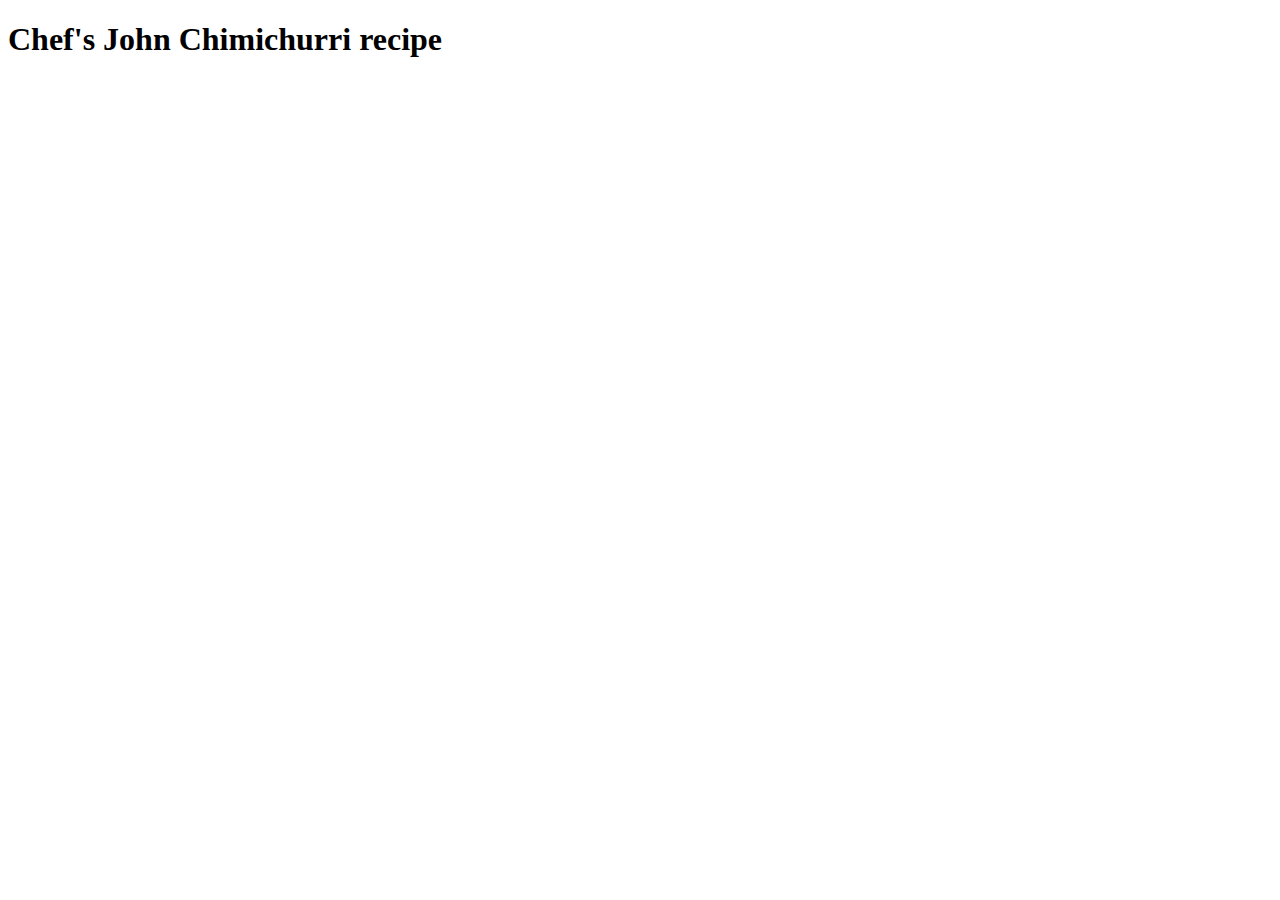
==== recipes/chimichurri.html @ b1080276 "Add Main Page and recipe main frame" ====
<!DOCTYPE html>
<html lang="en">
<head>
    <meta charset="UTF-8">
    <meta http-equiv="X-UA-Compatible" content="IE=edge">
    <meta name="viewport" content="width=device-width, initial-scale=1.0">
    <title>Chef's John Chimichurri recipe</title>
</head>
<body>
    <h1>Chef's John Chimichurri recipe</h1>
</body>
</html>
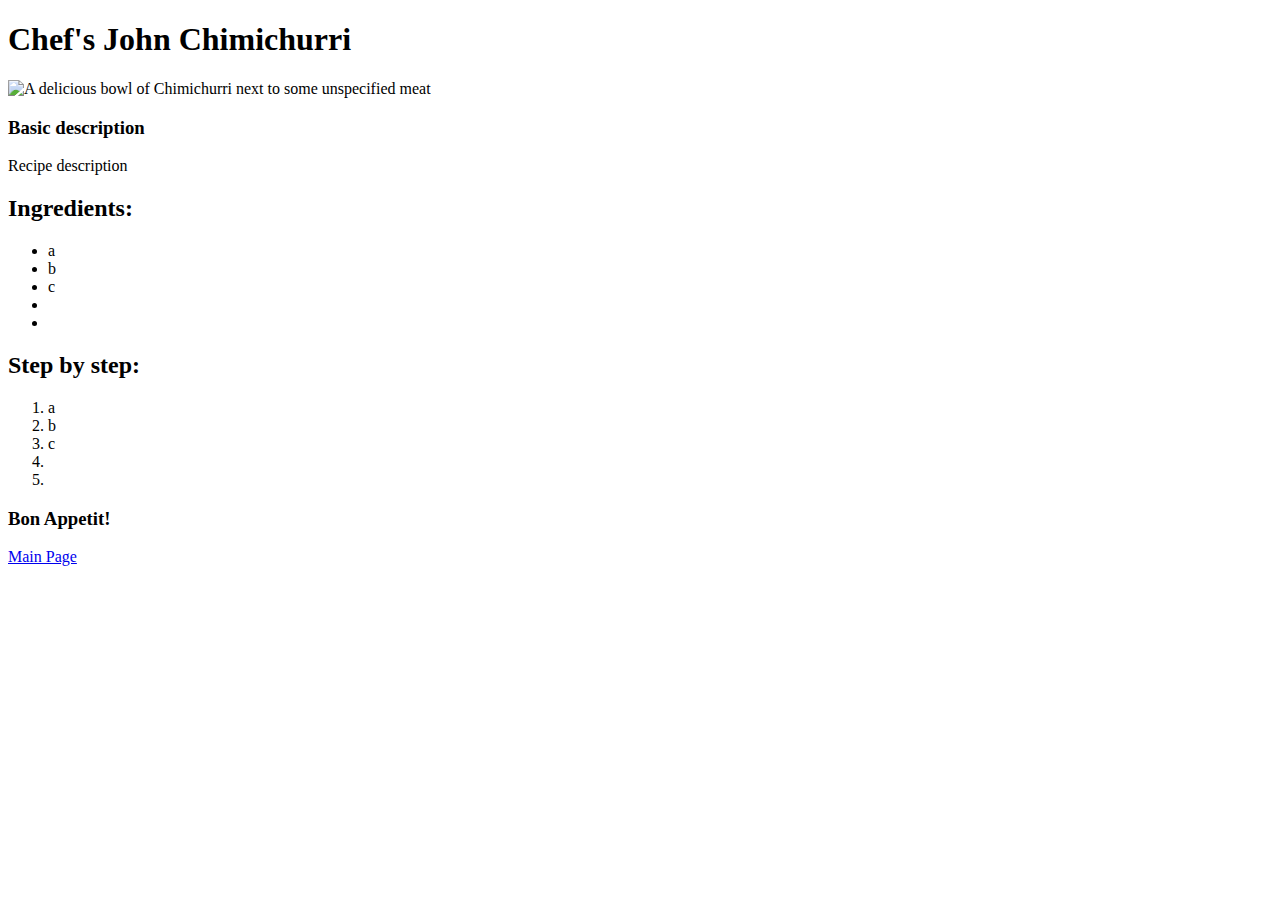
==== commit 340ffbdb: "Improve recipe_empty and started first recipe" ====
--- a/recipes/chimichurri.html
+++ b/recipes/chimichurri.html
@@ -4,9 +4,30 @@
     <meta charset="UTF-8">
     <meta http-equiv="X-UA-Compatible" content="IE=edge">
     <meta name="viewport" content="width=device-width, initial-scale=1.0">
-    <title>Chef's John Chimichurri recipe</title>
+    <title>Chef's John Chimichurri Recipe</title>
 </head>
 <body>
-    <h1>Chef's John Chimichurri recipe</h1>
+    <h1>Chef's John Chimichurri</h1>
+    <img src="https://3.bp.blogspot.com/_TtjHZtf6vtA/S6-wBHPdJiI/AAAAAAAAINI/Gf1mjpi8Zk8/s1600/sal.jpg" alt="A delicious bowl of Chimichurri next to some unspecified meat">
+    <h3>Basic description</h3>
+    Recipe description
+    <h2>Ingredients:</h2>
+    <ul>
+        <li>a</li>
+        <li>b</li>
+        <li>c</li>
+        <li></li>
+        <li></li>
+    </ul>
+    <h2>Step by step:</h2>
+    <ol>
+        <li>a</li>
+        <li>b</li>
+        <li>c</li>
+        <li></li>
+        <li></li>
+    </ol>
+    <h3>Bon Appetit!</h3>
+    <a href="../index.html">Main Page</a>
 </body>
 </html>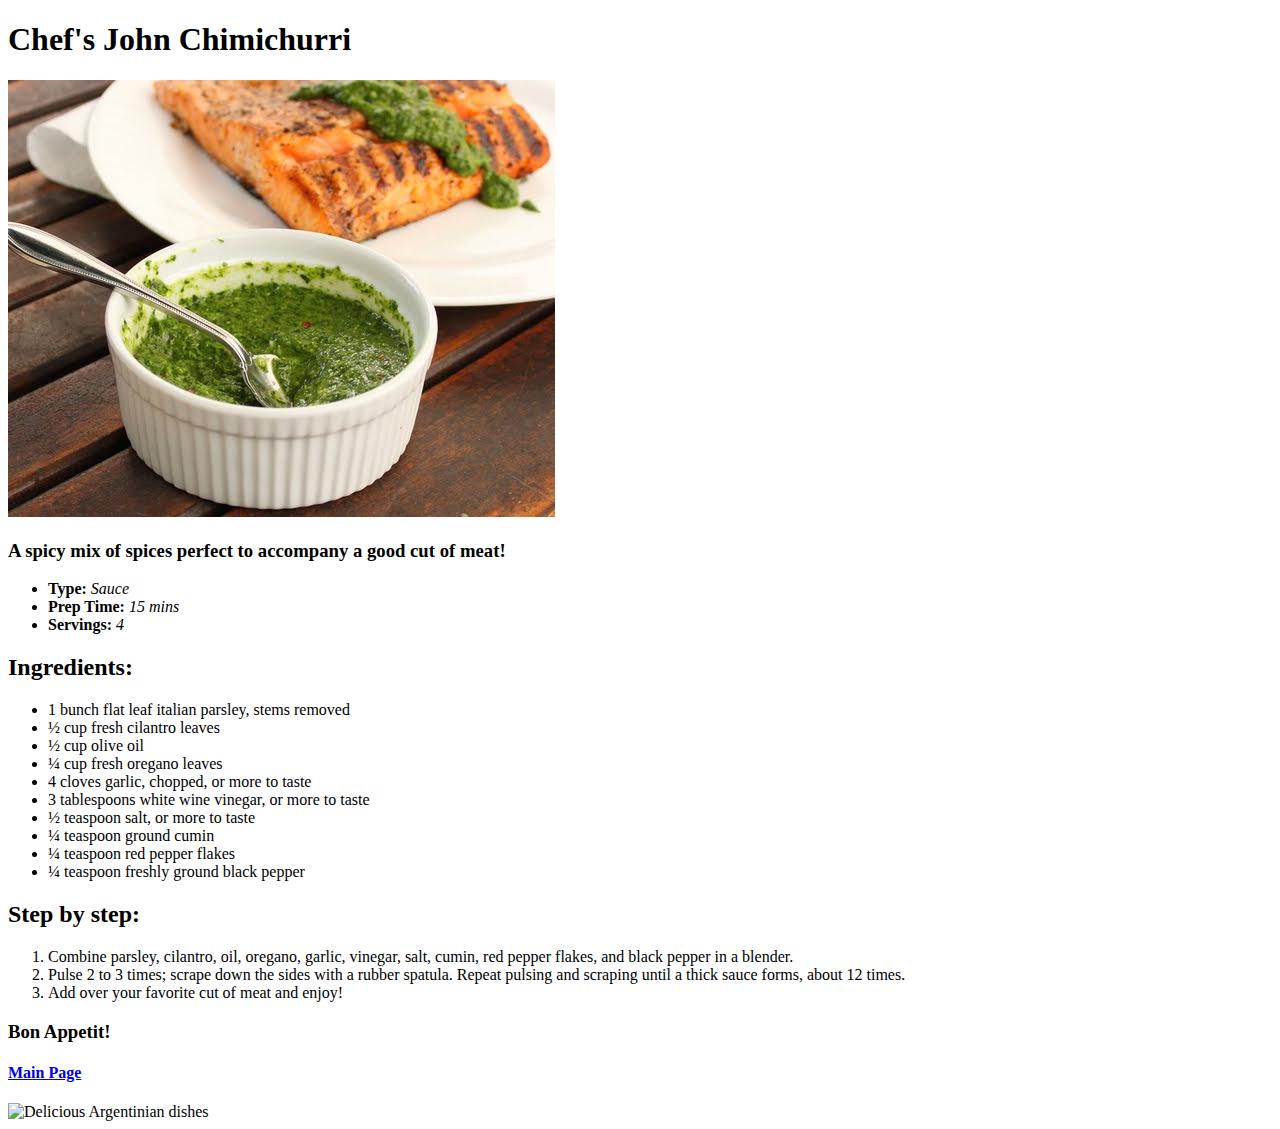
==== commit 9ecd03e1: "Adjust text and add Messi hlink" ====
--- a/recipes/chimichurri.html
+++ b/recipes/chimichurri.html
@@ -8,26 +8,35 @@
 </head>
 <body>
     <h1>Chef's John Chimichurri</h1>
-    <img src="https://3.bp.blogspot.com/_TtjHZtf6vtA/S6-wBHPdJiI/AAAAAAAAINI/Gf1mjpi8Zk8/s1600/sal.jpg" alt="A delicious bowl of Chimichurri next to some unspecified meat">
-    <h3>Basic description</h3>
-    Recipe description
+    <img src="../img/chim.jpg" alt="A delicious bowl of Chimichurri next to some unspecified meat">
+    <h3>A spicy mix of spices perfect to accompany a good cut of meat!</h3>
+    <ul>
+        <li><strong>Type: </strong><em>Sauce</em></li>
+        <li><strong>Prep Time: </strong><em>15 mins</em></li>
+        <li><strong>Servings: </strong><em>4</em></li>
+    </ul>
     <h2>Ingredients:</h2>
     <ul>
-        <li>a</li>
-        <li>b</li>
-        <li>c</li>
-        <li></li>
-        <li></li>
+        <li>1 bunch flat leaf italian parsley, stems removed</li>
+        <li>½ cup fresh cilantro leaves</li>
+        <li>½ cup olive oil</li>
+        <li>¼ cup fresh oregano leaves</li>
+        <li>4 cloves garlic, chopped, or more to taste</li>
+        <li>3 tablespoons white wine vinegar, or more to taste</li>
+        <li>½ teaspoon salt, or more to taste</li>
+        <li>¼ teaspoon ground cumin</li>
+        <li>¼ teaspoon red pepper flakes</li>
+        <li>¼ teaspoon freshly ground black pepper</li>
     </ul>
     <h2>Step by step:</h2>
     <ol>
-        <li>a</li>
-        <li>b</li>
-        <li>c</li>
-        <li></li>
-        <li></li>
+        <li>Combine parsley, cilantro, oil, oregano, garlic, vinegar, salt, cumin, red pepper flakes, and black pepper in a blender.</li>
+        <li>Pulse 2 to 3 times; scrape down the sides with a rubber spatula. Repeat pulsing and scraping until a thick sauce forms, about 12 times.</li>
+        <li>Add over your favorite cut of meat and enjoy!</li>
     </ol>
     <h3>Bon Appetit!</h3>
-    <a href="../index.html">Main Page</a>
+    <a href="../index.html"><h4>Main Page</h4></a>
+    <p></p>
+    <img src="../img/arg-food3.jpg" alt="Delicious Argentinian dishes">
 </body>
 </html>